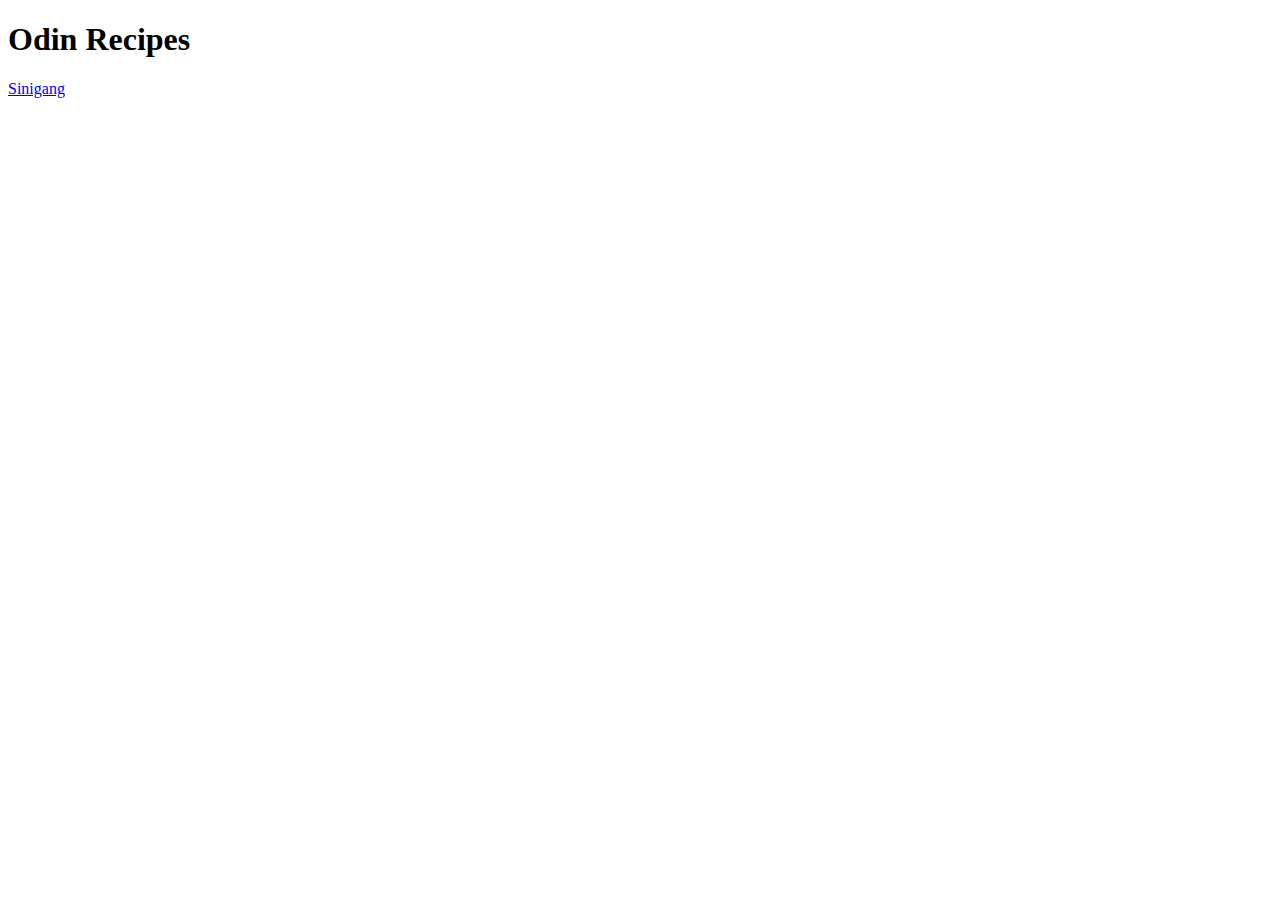
==== index.html @ e1a5d30e "added recipe dir + images" ====
<!DOCTYPE html>
<html lang="en">
<head>
    <meta charset="UTF-8">
    <meta http-equiv="X-UA-Compatible" content="IE=edge">
    <meta name="viewport" content="width=device-width, initial-scale=1.0">
    <title>The Odin Project</title>
</head>
<body>
    <h1>Odin Recipes</h1>
    <a href="recipes/sinigang.html">Sinigang</a>
</body>
</html>
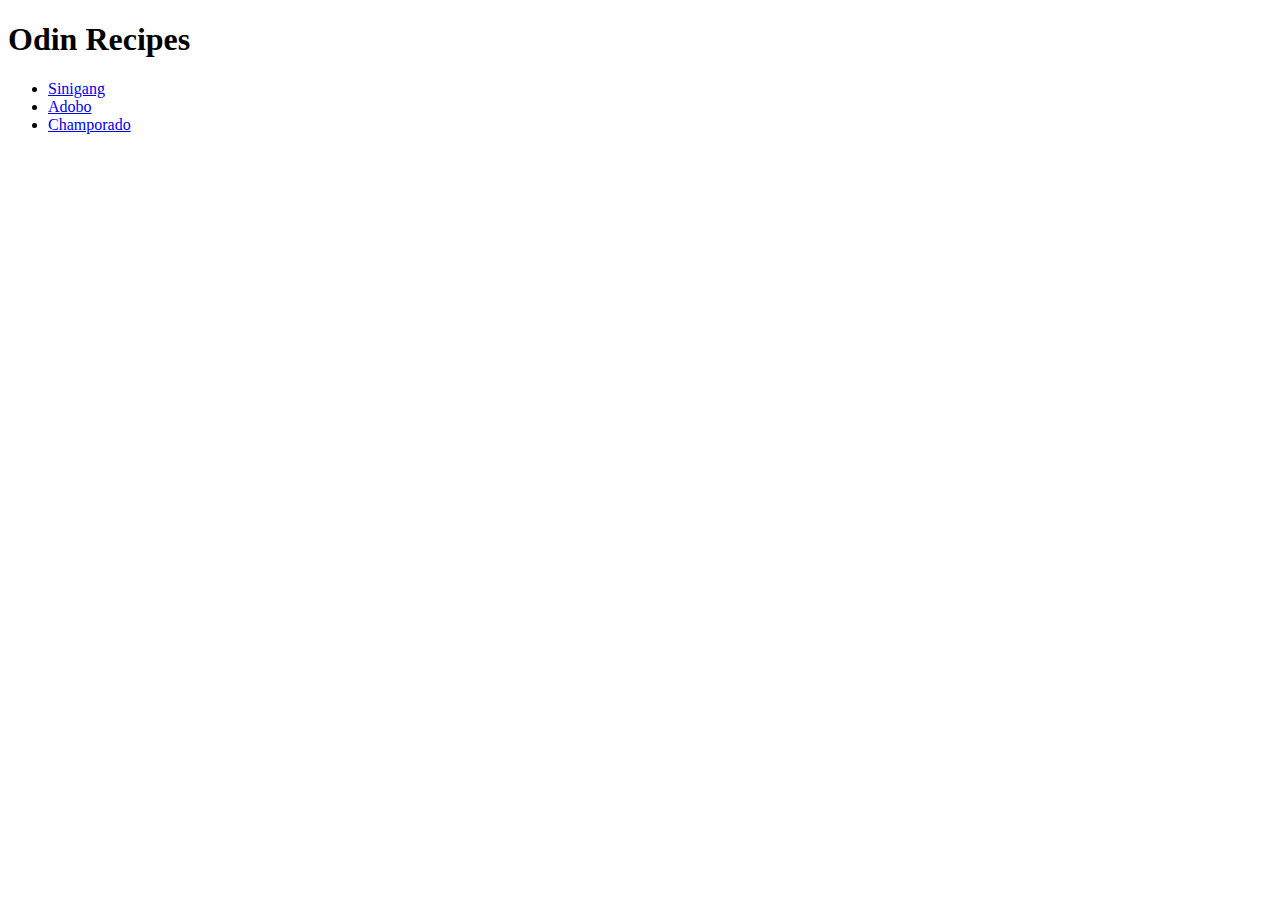
==== commit 6645ae2e: "Quick Update" ====
--- a/index.html
+++ b/index.html
@@ -8,6 +8,10 @@
 </head>
 <body>
     <h1>Odin Recipes</h1>
-    <a href="recipes/sinigang.html">Sinigang</a>
+    <ul>
+    <li><a href="recipes/sinigang.html">Sinigang</a></li>
+    <li><a href="recipes/adobo.html">Adobo</a></li>
+    <li><a href="recipes/champorado.html">Champorado</a></li>
+</ul>
 </body>
 </html>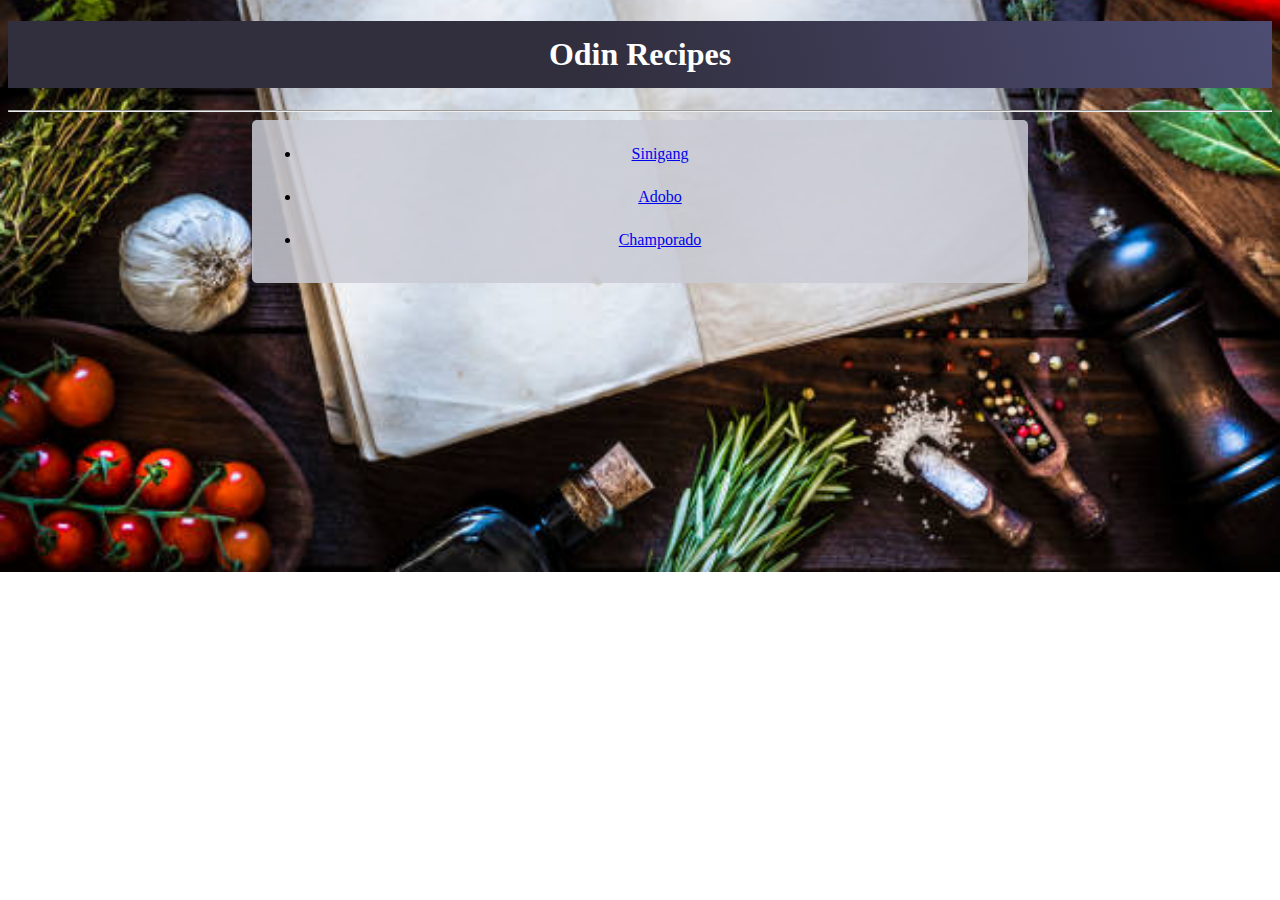
==== commit 092c98fa: "Ver 1" ====
--- a/index.html
+++ b/index.html
@@ -5,13 +5,17 @@
     <meta http-equiv="X-UA-Compatible" content="IE=edge">
     <meta name="viewport" content="width=device-width, initial-scale=1.0">
     <title>The Odin Project</title>
+    <link rel="stylesheet" href="styles.css">
 </head>
 <body>
-    <h1>Odin Recipes</h1>
+    <h1 class="odin-rec">Odin Recipes</h1>
+    <hr>
+<div class="mid-bg">
     <ul>
     <li><a href="recipes/sinigang.html">Sinigang</a></li>
     <li><a href="recipes/adobo.html">Adobo</a></li>
     <li><a href="recipes/champorado.html">Champorado</a></li>
 </ul>
+</div>
 </body>
 </html>--- a/styles.css
+++ b/styles.css
@@ -0,0 +1,27 @@
+.odin-rec {
+    background: rgb(49,46,62);
+    background: linear-gradient(74deg, rgba(49,46,62,1) 46%, rgba(77,77,115,1) 100%);
+    text-align: center;
+    padding: 15px;
+    color: white;
+}
+body {
+    background-image: url(/images/rec\ img.jpg);
+    height: 100%;
+    background-position: center;
+    background-repeat: no-repeat;
+    background-size: cover;
+}
+.mid-bg {
+    background-color: rgba(201, 202, 212, 0.856);
+    width: 60%;
+    border-radius: 5px;
+    margin: auto;
+    padding: 9px;
+}
+li {
+    margin-bottom: 25px;
+}
+ul {
+text-align: center;
+}
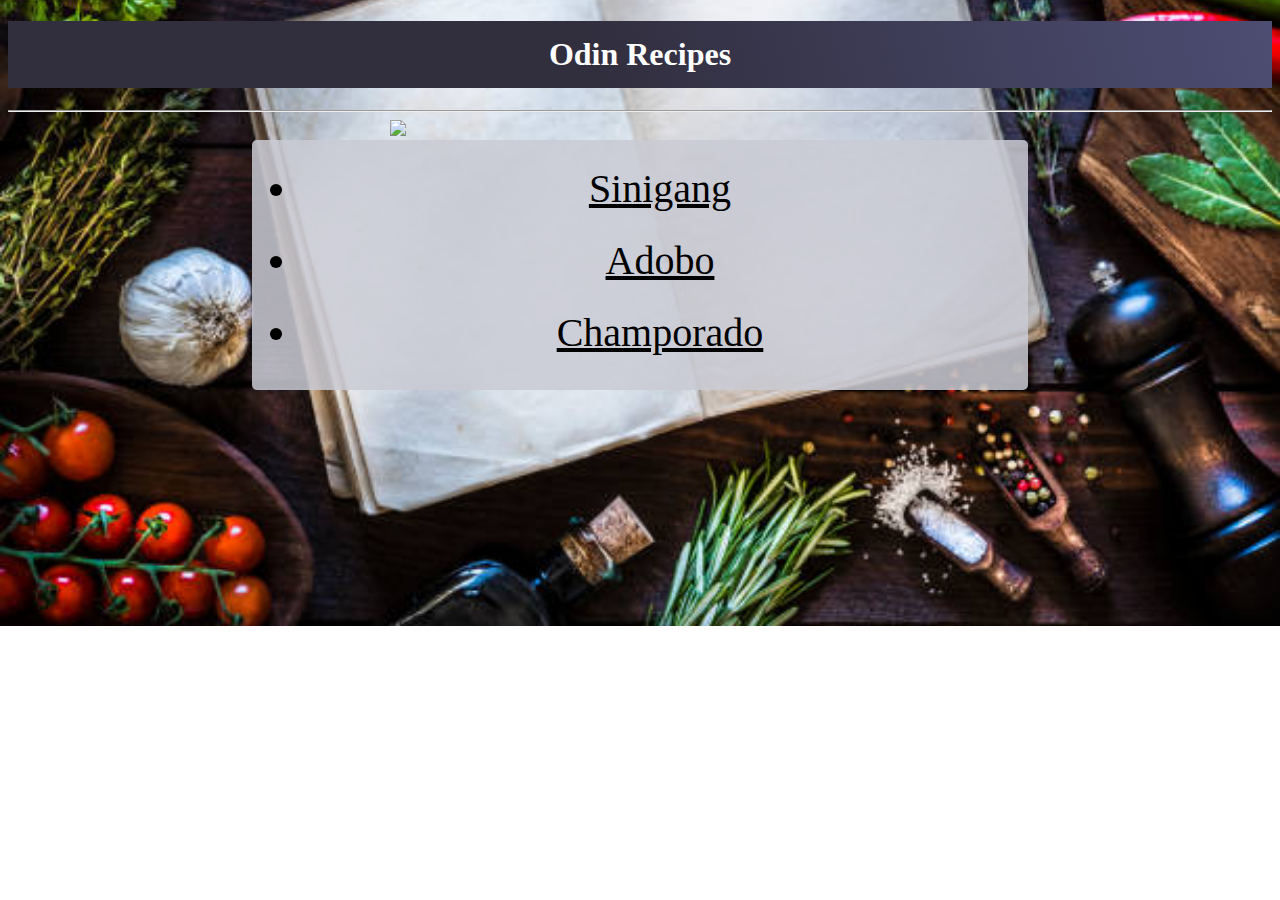
==== commit e907dce0: "Changed index.html img to gif" ====
--- a/index.html
+++ b/index.html
@@ -10,6 +10,9 @@
 <body>
     <h1 class="odin-rec">Odin Recipes</h1>
     <hr>
+    <div class="rata">
+    <img src="https://64.media.tumblr.com/e11509fea2c1d262e5837872a42e4ec0/tumblr_ndv94nXEwT1tm0eroo2_r1_500.gif">
+    </div>
 <div class="mid-bg">
     <ul>
     <li><a href="recipes/sinigang.html">Sinigang</a></li>
--- a/styles.css
+++ b/styles.css
@@ -21,7 +21,19 @@
 }
 li {
     margin-bottom: 25px;
+    font-size: 40px;
 }
 ul {
 text-align: center;
 }
+.rata {
+    box-shadow: 5px 5px 25px rgba(0, 0, 0, 0.6)
+    display: block;
+    margin: 0 auto 0 auto;
+    width: min(70%, 500px);
+    border-radius: 10px;
+    
+}
+a {
+    color: black;
+}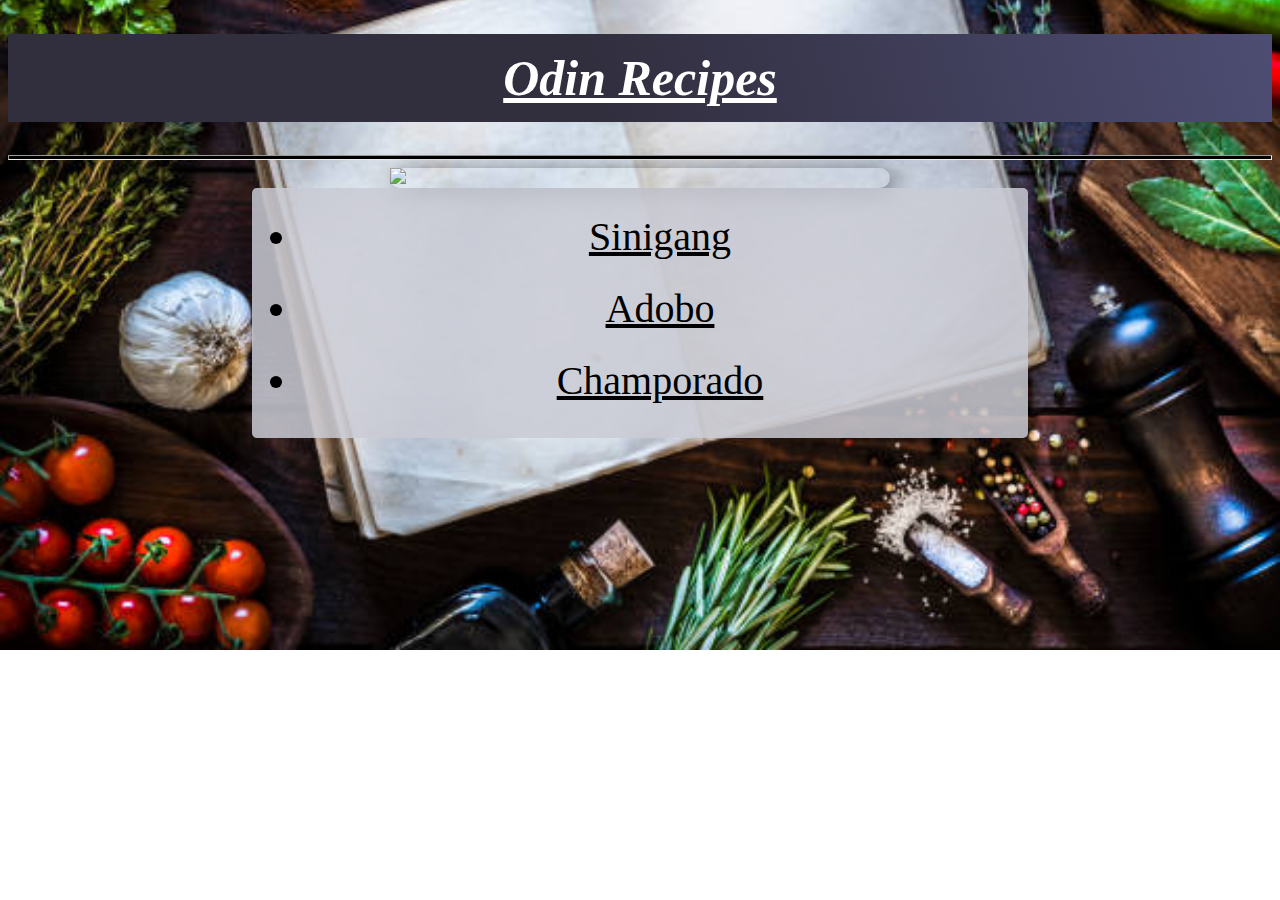
==== commit c3d5c5ca: "made the styles.css as main css link to all" ====
--- a/index.html
+++ b/index.html
@@ -7,17 +7,17 @@
     <title>The Odin Project</title>
     <link rel="stylesheet" href="styles.css">
 </head>
-<body>
+<body class="indexcss">
     <h1 class="odin-rec">Odin Recipes</h1>
     <hr>
     <div class="rata">
     <img src="https://64.media.tumblr.com/e11509fea2c1d262e5837872a42e4ec0/tumblr_ndv94nXEwT1tm0eroo2_r1_500.gif">
     </div>
 <div class="mid-bg">
-    <ul>
-    <li><a href="recipes/sinigang.html">Sinigang</a></li>
-    <li><a href="recipes/adobo.html">Adobo</a></li>
-    <li><a href="recipes/champorado.html">Champorado</a></li>
+    <ul class="tables">
+    <li class="tables"><a href="recipes/sinigang.html">Sinigang</a></li>
+    <li class="tables"><a href="recipes/adobo.html">Adobo</a></li>
+    <li class="tables"><a href="recipes/champorado.html">Champorado</a></li>
 </ul>
 </div>
 </body>
--- a/styles.css
+++ b/styles.css
@@ -5,7 +5,7 @@
     padding: 15px;
     color: white;
 }
-body {
+body[class="indexcss"] {
     background-image: url(/images/rec\ img.jpg);
     height: 100%;
     background-position: center;
@@ -19,15 +19,15 @@
     margin: auto;
     padding: 9px;
 }
-li {
+li[class="tables"] {
     margin-bottom: 25px;
     font-size: 40px;
 }
-ul {
+ul[class="tables"] {
 text-align: center;
 }
 .rata {
-    box-shadow: 5px 5px 25px rgba(0, 0, 0, 0.6)
+    box-shadow: 5px 5px 25px rgba(0, 0, 0, 0.6);
     display: block;
     margin: 0 auto 0 auto;
     width: min(70%, 500px);
@@ -36,4 +36,53 @@
 }
 a {
     color: black;
+}
+h1 {
+    font-size: 50px;
+    font-style: italic;
+    text-decoration: underline;
+}
+hr {
+    height: 2.5px;
+    background-color: black;
+}
+h2, h3 {
+    font-size: 30px;
+}
+p {
+    font-size: 20px;
+}.antigrated {
+    display: block;
+    max-width: 30%;
+    background-color: rgb(127, 77, 207);
+    height: 20px;
+    border-radius: 10px;
+    margin: auto;
+    cursor: pointer;
+    color: white;
+    border: none;
+    transition: 0.15s;
+    text-align: center;
+    padding: 6px;
+}
+.antigrated:hover {
+    color: rgb(0, 0, 00);
+    background-color: bisque;
+}
+
+.container {
+    height: 40px;
+    display: inline-block;
+}
+.sinigangimg {
+    height: 360px;
+}
+.adobogif {
+    height: 399px;
+}
+.champoimg {
+    width: 460px;
+}
+li {
+    font-size: larger;
 }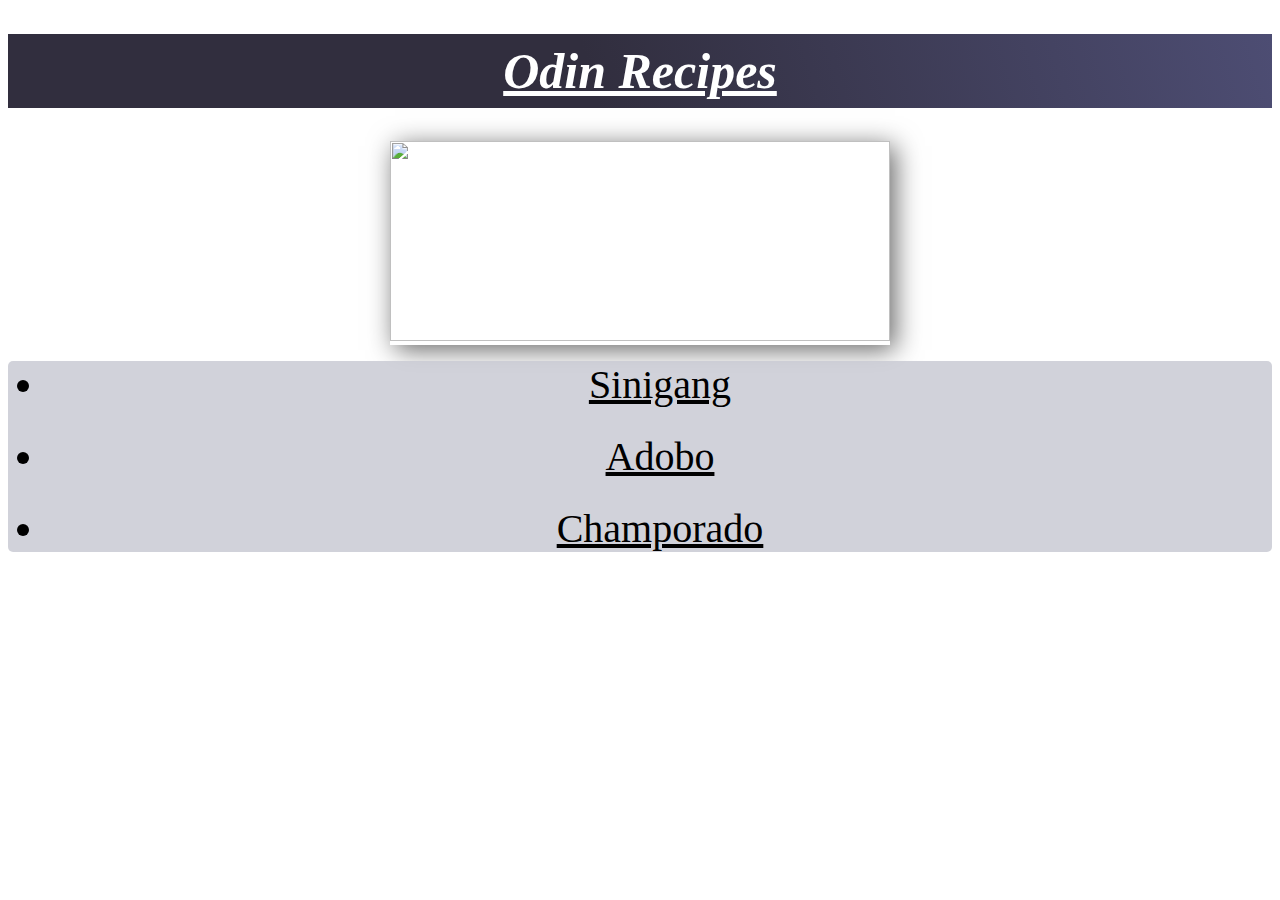
==== commit 3e96a2de: "index.html mobile friendly" ====
--- a/index.html
+++ b/index.html
@@ -9,9 +9,8 @@
 </head>
 <body class="indexcss">
     <h1 class="odin-rec">Odin Recipes</h1>
-    <hr>
     <div class="rata">
-    <img src="https://64.media.tumblr.com/e11509fea2c1d262e5837872a42e4ec0/tumblr_ndv94nXEwT1tm0eroo2_r1_500.gif">
+    <img class="rataimg" src="https://64.media.tumblr.com/e11509fea2c1d262e5837872a42e4ec0/tumblr_ndv94nXEwT1tm0eroo2_r1_500.gif">
     </div>
 <div class="mid-bg">
     <ul class="tables">
--- a/styles.css
+++ b/styles.css
@@ -2,22 +2,32 @@
     background: rgb(49,46,62);
     background: linear-gradient(74deg, rgba(49,46,62,1) 46%, rgba(77,77,115,1) 100%);
     text-align: center;
-    padding: 15px;
+    padding: 8px;
     color: white;
 }
+.rataimg {
+    width: 100%;
+    height: 200px;
+    object-fit: cover;
+}
+.rata {
+    box-shadow: 5px 5px 25px rgba(0, 0, 0, 0.6);
+    display: block;
+    margin: auto;
+    width: min(70%, 500px);
+}
 body[class="indexcss"] {
-    background-image: url(/images/rec\ img.jpg);
+    background-image: url(https://img.freepik.com/premium-photo/ketogenic-diet-food-chicken-fillet-quinoa-avocado-avocado-feta-cheese-quail-eggs-strawberries-nuts-lettuce-healthy-meal-concept-vertical-image-top-view-place-text_114941-2993.jpg?w=2000);
     height: 100%;
     background-position: center;
+    background-size: cover;
     background-repeat: no-repeat;
-    background-size: cover;
 }
 .mid-bg {
     background-color: rgba(201, 202, 212, 0.856);
-    width: 60%;
+    width: 100%;
     border-radius: 5px;
     margin: auto;
-    padding: 9px;
 }
 li[class="tables"] {
     margin-bottom: 25px;
@@ -26,14 +36,7 @@
 ul[class="tables"] {
 text-align: center;
 }
-.rata {
-    box-shadow: 5px 5px 25px rgba(0, 0, 0, 0.6);
-    display: block;
-    margin: 0 auto 0 auto;
-    width: min(70%, 500px);
-    border-radius: 10px;
-    
-}
+
 a {
     color: black;
 }
